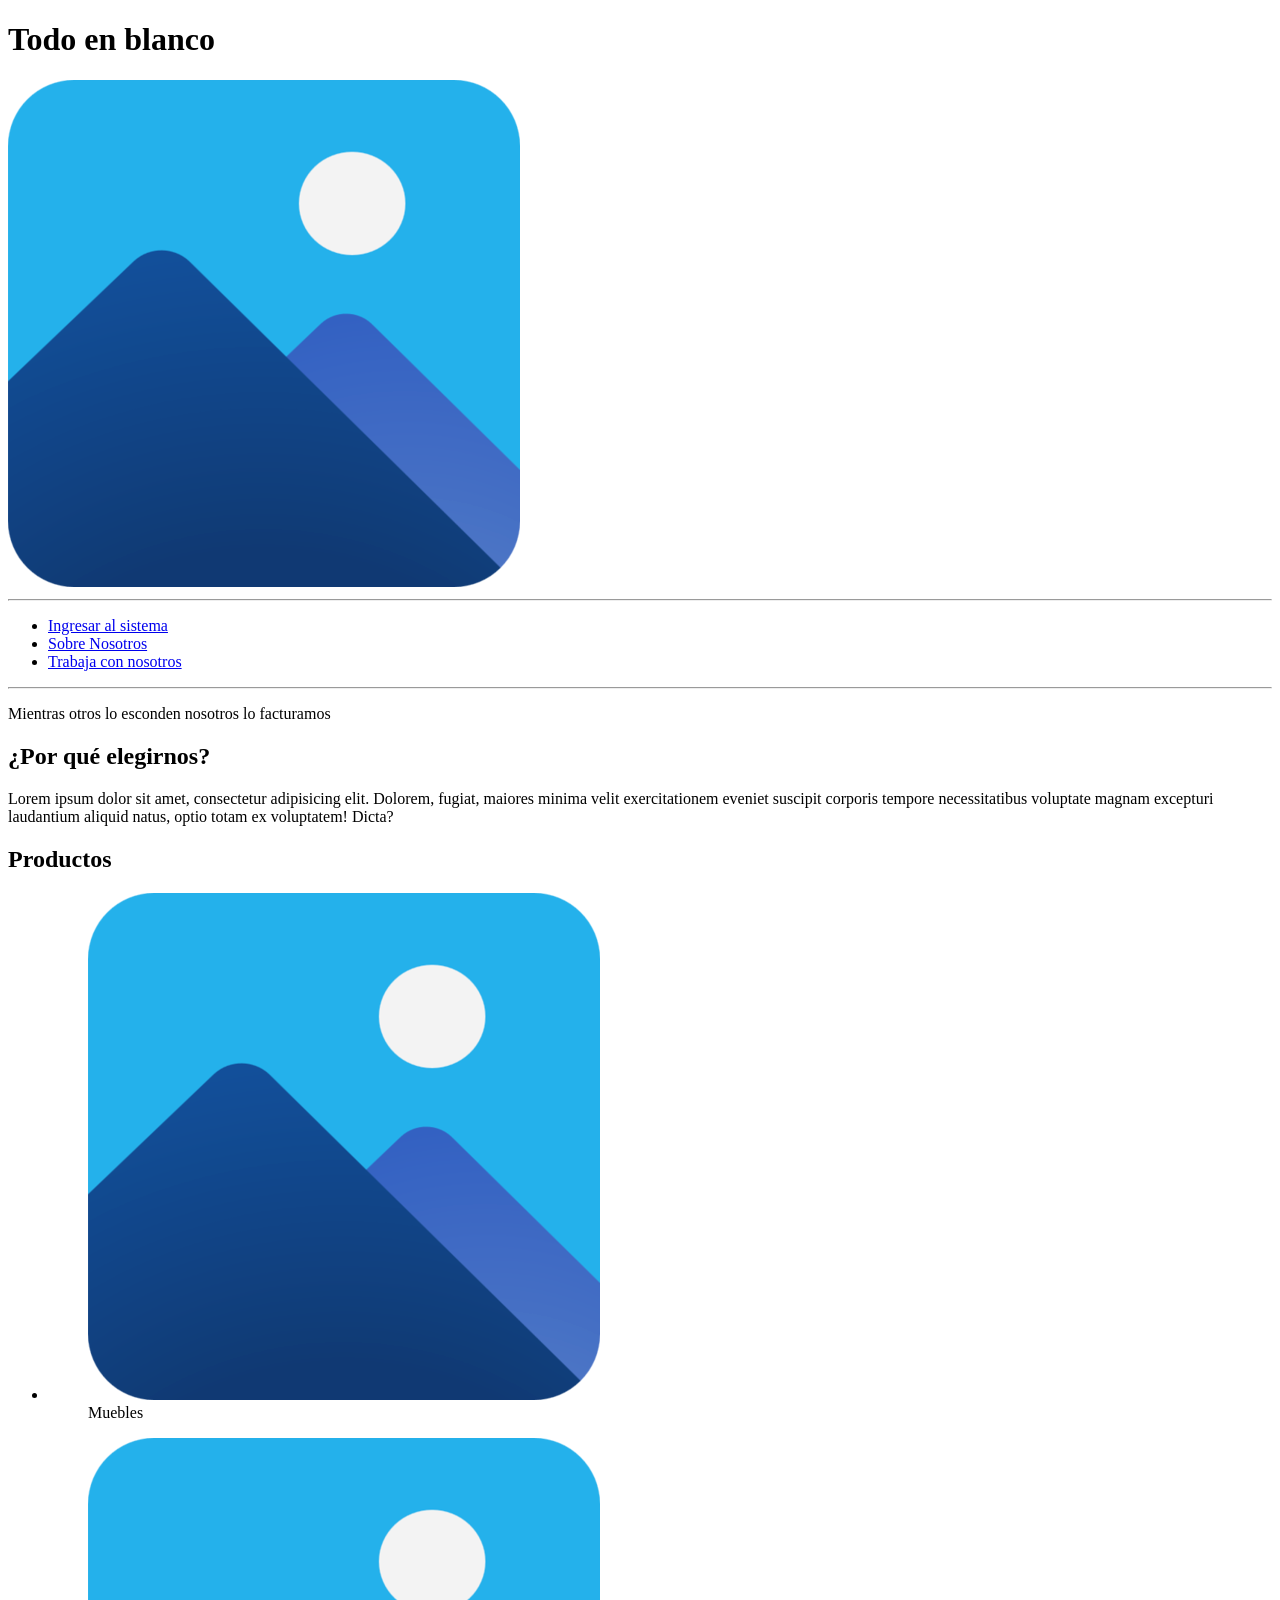
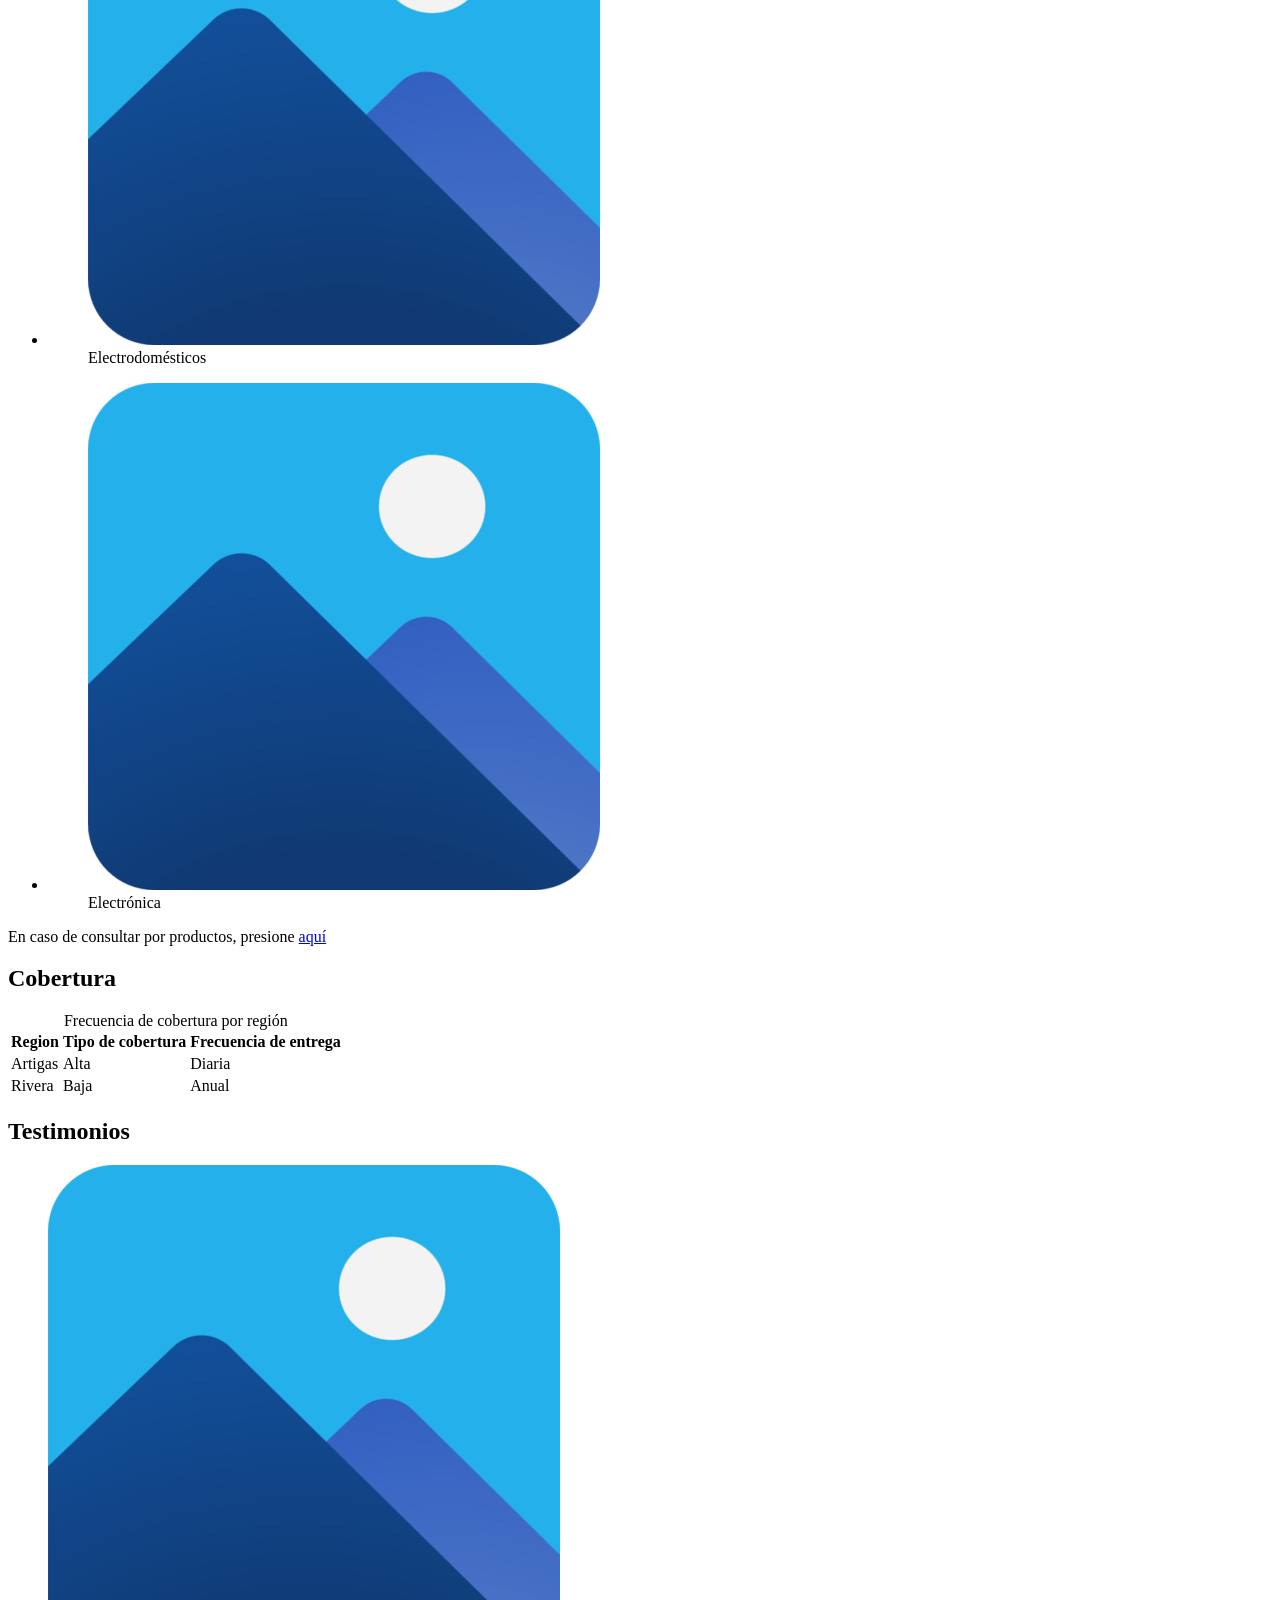
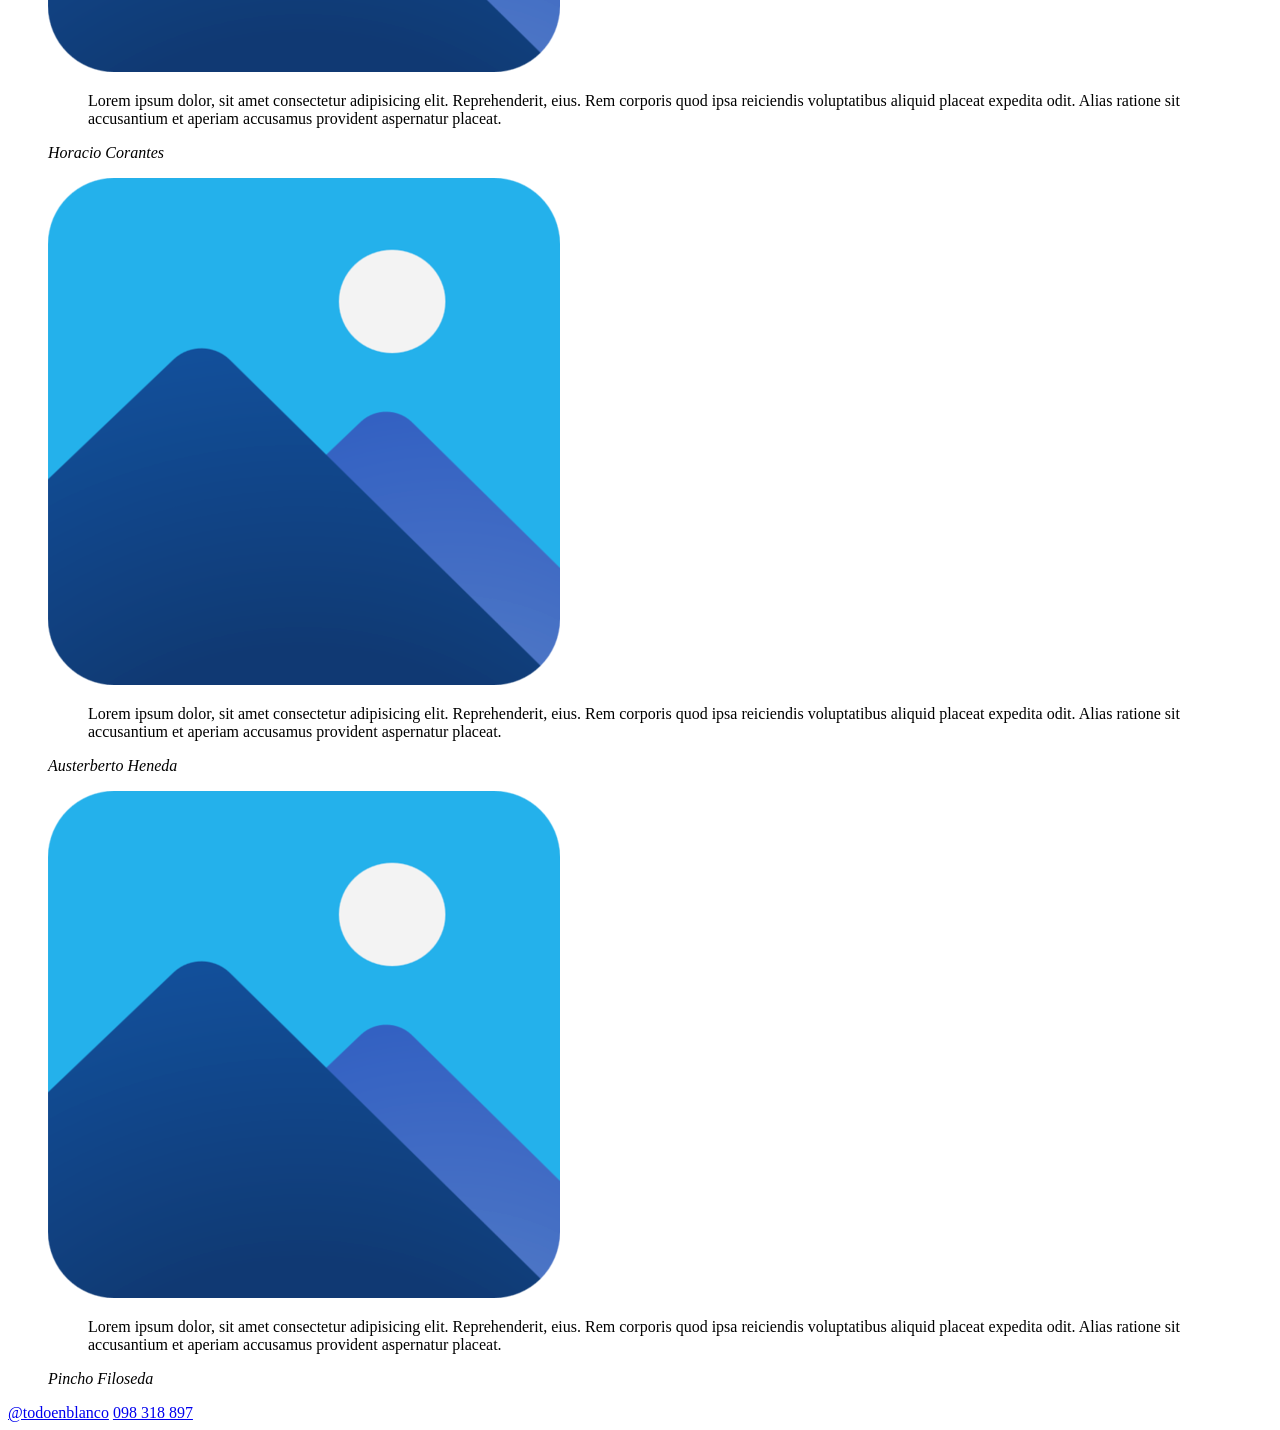
==== proyecto/index.html @ 3252606e "feat: Corrección de la página para dejar como insumo" ====
<!DOCTYPE html>
<html lang="es">

<head>
    <meta charset="UTF-8">
    <meta name="viewport" content="width=device-width, initial-scale=1.0">
    <title>Todo en blanco</title>
</head>

<body>
    <h1>Todo en blanco</h1>
    <img src="assets/img/imagen_generica.png" alt="Logo de la empresa">

    <hr>
    <ul>
        <li><a href="login.html">Ingresar al sistema</a></li>
        <li><a href="sobre_nosotros.html">Sobre Nosotros</a></li>
        <li><a href="trabaja_con_nosotros.html">Trabaja con nosotros</a></li>
    </ul>
    <hr>
    
    <p>Mientras otros lo esconden nosotros lo facturamos</p>

    <h2>¿Por qué elegirnos?</h2>
    <p>
        Lorem ipsum dolor sit amet, consectetur adipisicing elit. Dolorem, fugiat, maiores minima velit exercitationem
        eveniet suscipit corporis tempore necessitatibus voluptate magnam excepturi laudantium aliquid natus, optio
        totam ex voluptatem! Dicta?
    </p>

    <h2>Productos</h2>
    <ul>
        <li>
            <figure>
                <img src="assets/img/imagen_generica.png" alt="Foto de un mueble">
                <figcaption>Muebles</figcaption>
            </figure>
        </li>
        <li>
            <figure>
                <img src="assets/img/imagen_generica.png" alt="Foto de un electrodoméstico">
                <figcaption>Electrodomésticos</figcaption>
            </figure>
        </li>
        <li>
            <figure>
                <img src="assets/img/imagen_generica.png" alt="Foto de un dispositivo de electrónica">
                <figcaption>Electrónica</figcaption>
            </figure>
        </li>
    </ul>
    <p>En caso de consultar por productos, presione <a href="contacto.html">aquí</a></p>

    <h2>Cobertura</h2>
    <table>
        <caption>Frecuencia de cobertura por región</caption>
        <thead>
            <tr>
                <th>Region</th>
                <th>Tipo de cobertura</th>
                <th>Frecuencia de entrega</th>
            </tr>
        </thead>
        <tbody>
            <tr>
                <td>Artigas</td>
                <td>Alta</td>
                <td>Diaria</td>
            </tr>
            <tr>
                <td>Rivera</td>
                <td>Baja</td>
                <td>Anual</td>
            </tr>
        </tbody>
    </table>

    <h2>Testimonios</h2>

    <figure>
        <img src="assets/img/imagen_generica.png" alt="Foto de Horacio Corantes">
        <blockquote>
            <p>
                Lorem ipsum dolor, sit amet consectetur adipisicing elit. Reprehenderit, eius. Rem corporis quod ipsa
                reiciendis voluptatibus aliquid placeat expedita odit. Alias ratione sit accusantium et aperiam
                accusamus provident aspernatur placeat.
            </p>
        </blockquote>

        <figcaption>
            <cite>Horacio Corantes</cite>
        </figcaption>
    </figure>

    <figure>
        <img src="assets/img/imagen_generica.png" alt="Foto de Austerberto Heneda">
        <blockquote>
            <p>
                Lorem ipsum dolor, sit amet consectetur adipisicing elit. Reprehenderit, eius. Rem corporis quod ipsa
                reiciendis voluptatibus aliquid placeat expedita odit. Alias ratione sit accusantium et aperiam
                accusamus provident aspernatur placeat.
            </p>
        </blockquote>

        <figcaption>
            <cite>Austerberto Heneda</cite>
        </figcaption>
    </figure>

    <figure>
        <img src="assets/img/imagen_generica.png" alt="Foto de Pincho Filoseda">
        <blockquote>
            <p>
                Lorem ipsum dolor, sit amet consectetur adipisicing elit. Reprehenderit, eius. Rem corporis quod ipsa
                reiciendis voluptatibus aliquid placeat expedita odit. Alias ratione sit accusantium et aperiam
                accusamus provident aspernatur placeat.
            </p>
        </blockquote>

        <figcaption>
            <cite>Pincho Filoseda</cite>
        </figcaption>
    </figure>

    <a href="http://instagram.com">@todoenblanco</a>
    <a href="tel:098318897">098 318 897</a>
</body>

</html>
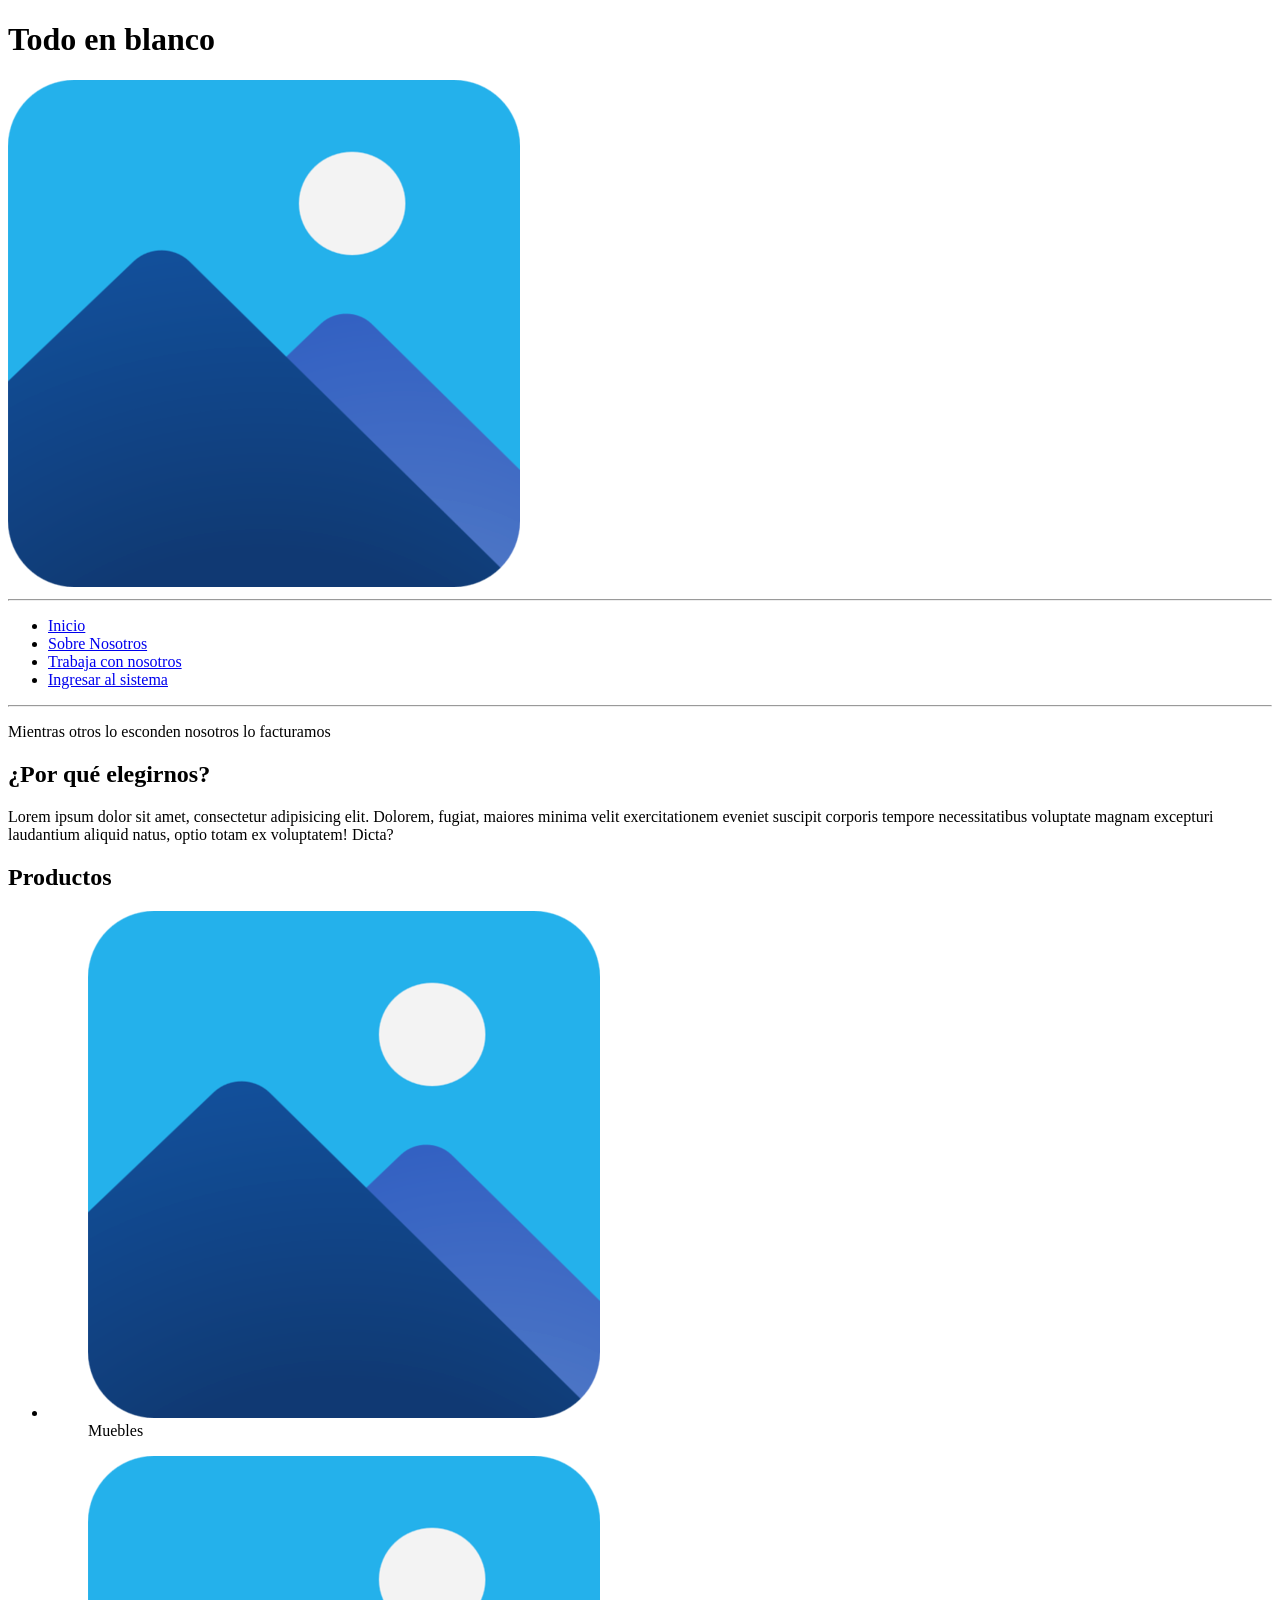
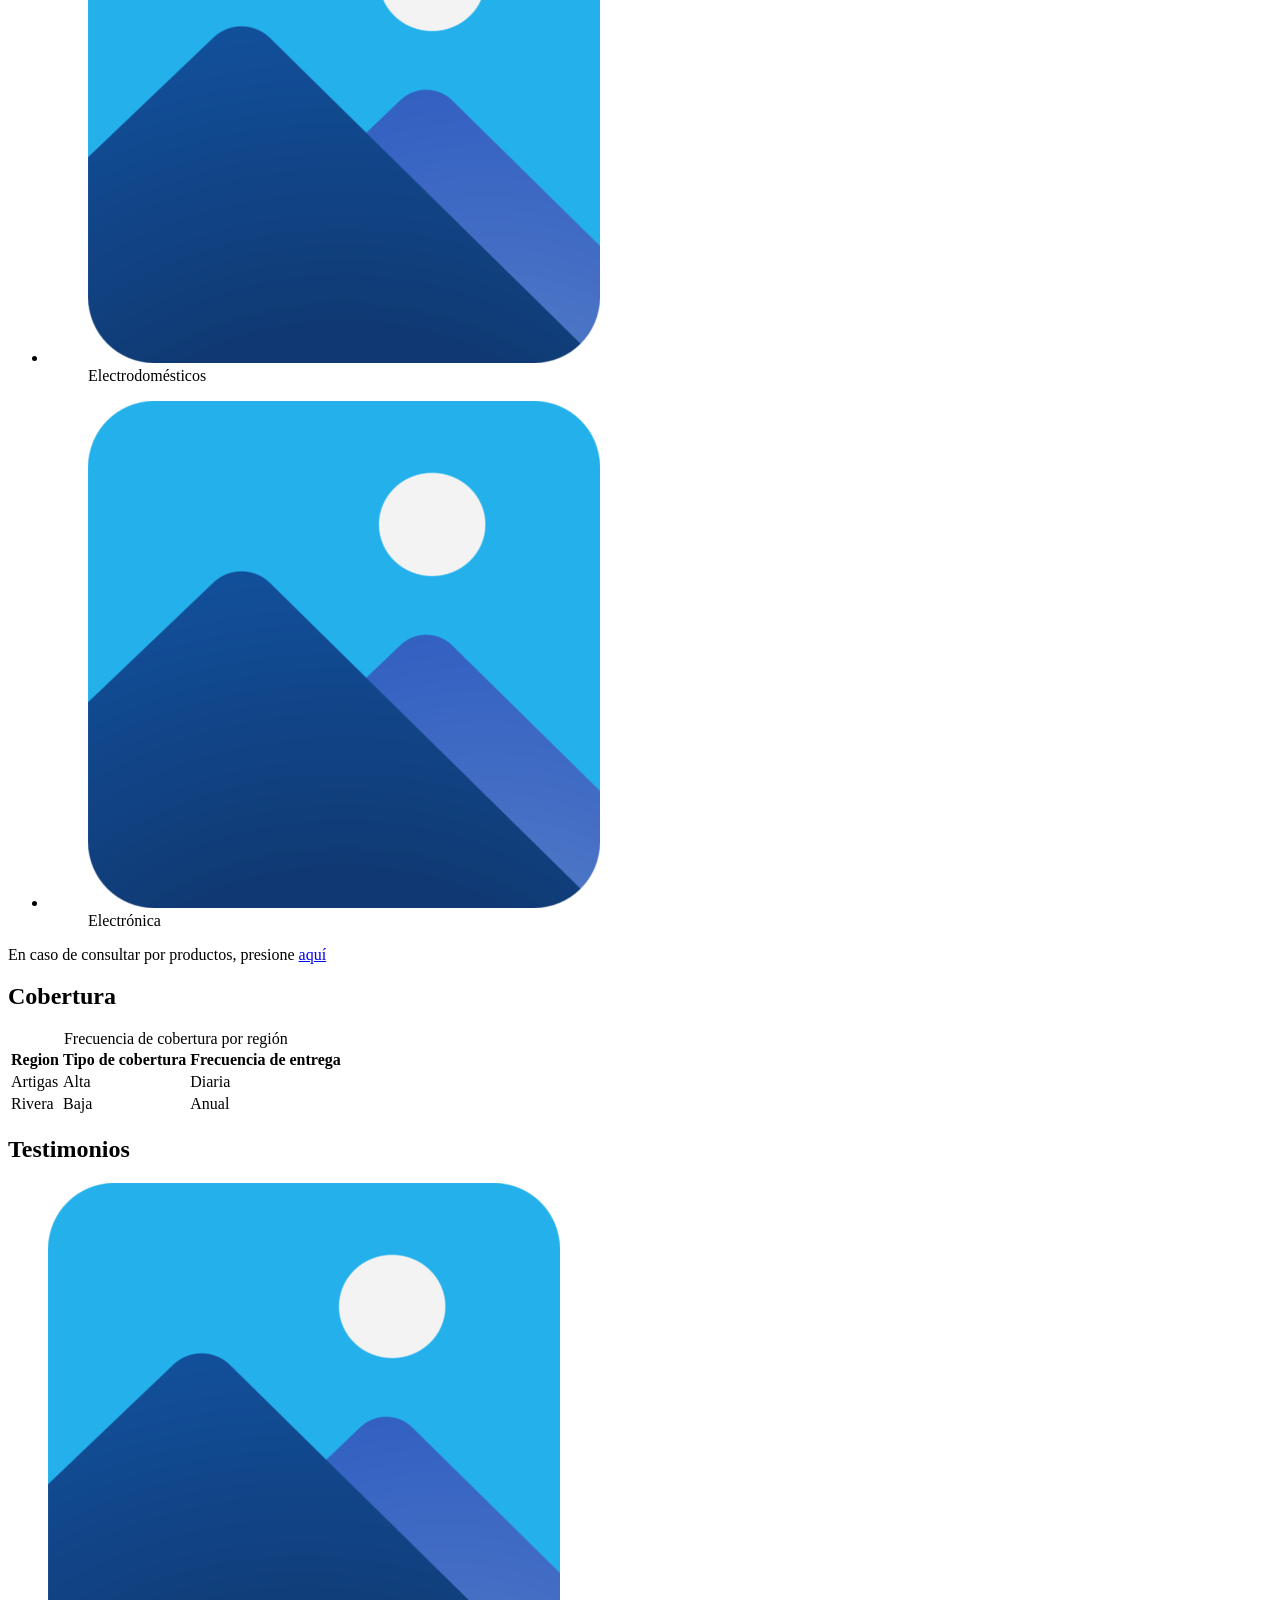
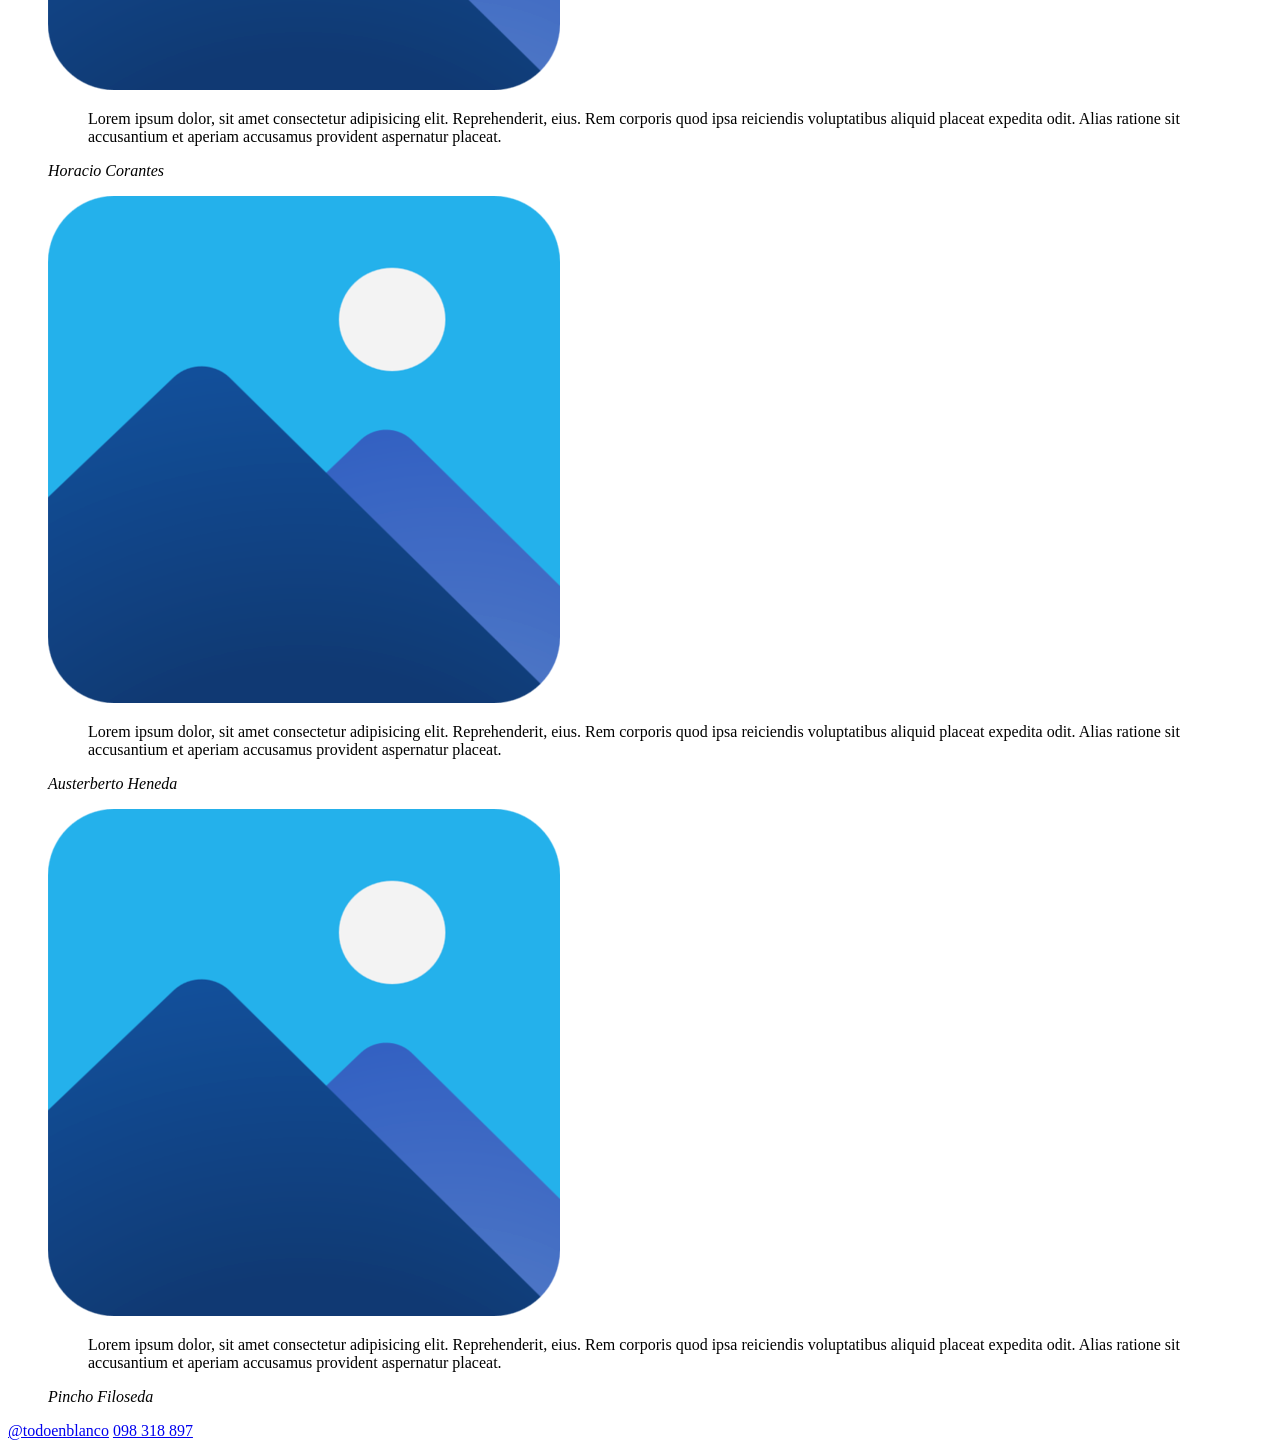
==== commit 85a3a989: "Actualizando en base a correcciones" ====
--- a/proyecto/index.html
+++ b/proyecto/index.html
@@ -13,9 +13,10 @@
 
     <hr>
     <ul>
+        <li><a href="index.html">Inicio</a></li>
+        <li><a href="sobreNosotros.html">Sobre Nosotros</a></li>
+        <li><a href="trabajaConNosotros.html">Trabaja con nosotros</a></li>
         <li><a href="login.html">Ingresar al sistema</a></li>
-        <li><a href="sobre_nosotros.html">Sobre Nosotros</a></li>
-        <li><a href="trabaja_con_nosotros.html">Trabaja con nosotros</a></li>
     </ul>
     <hr>
     
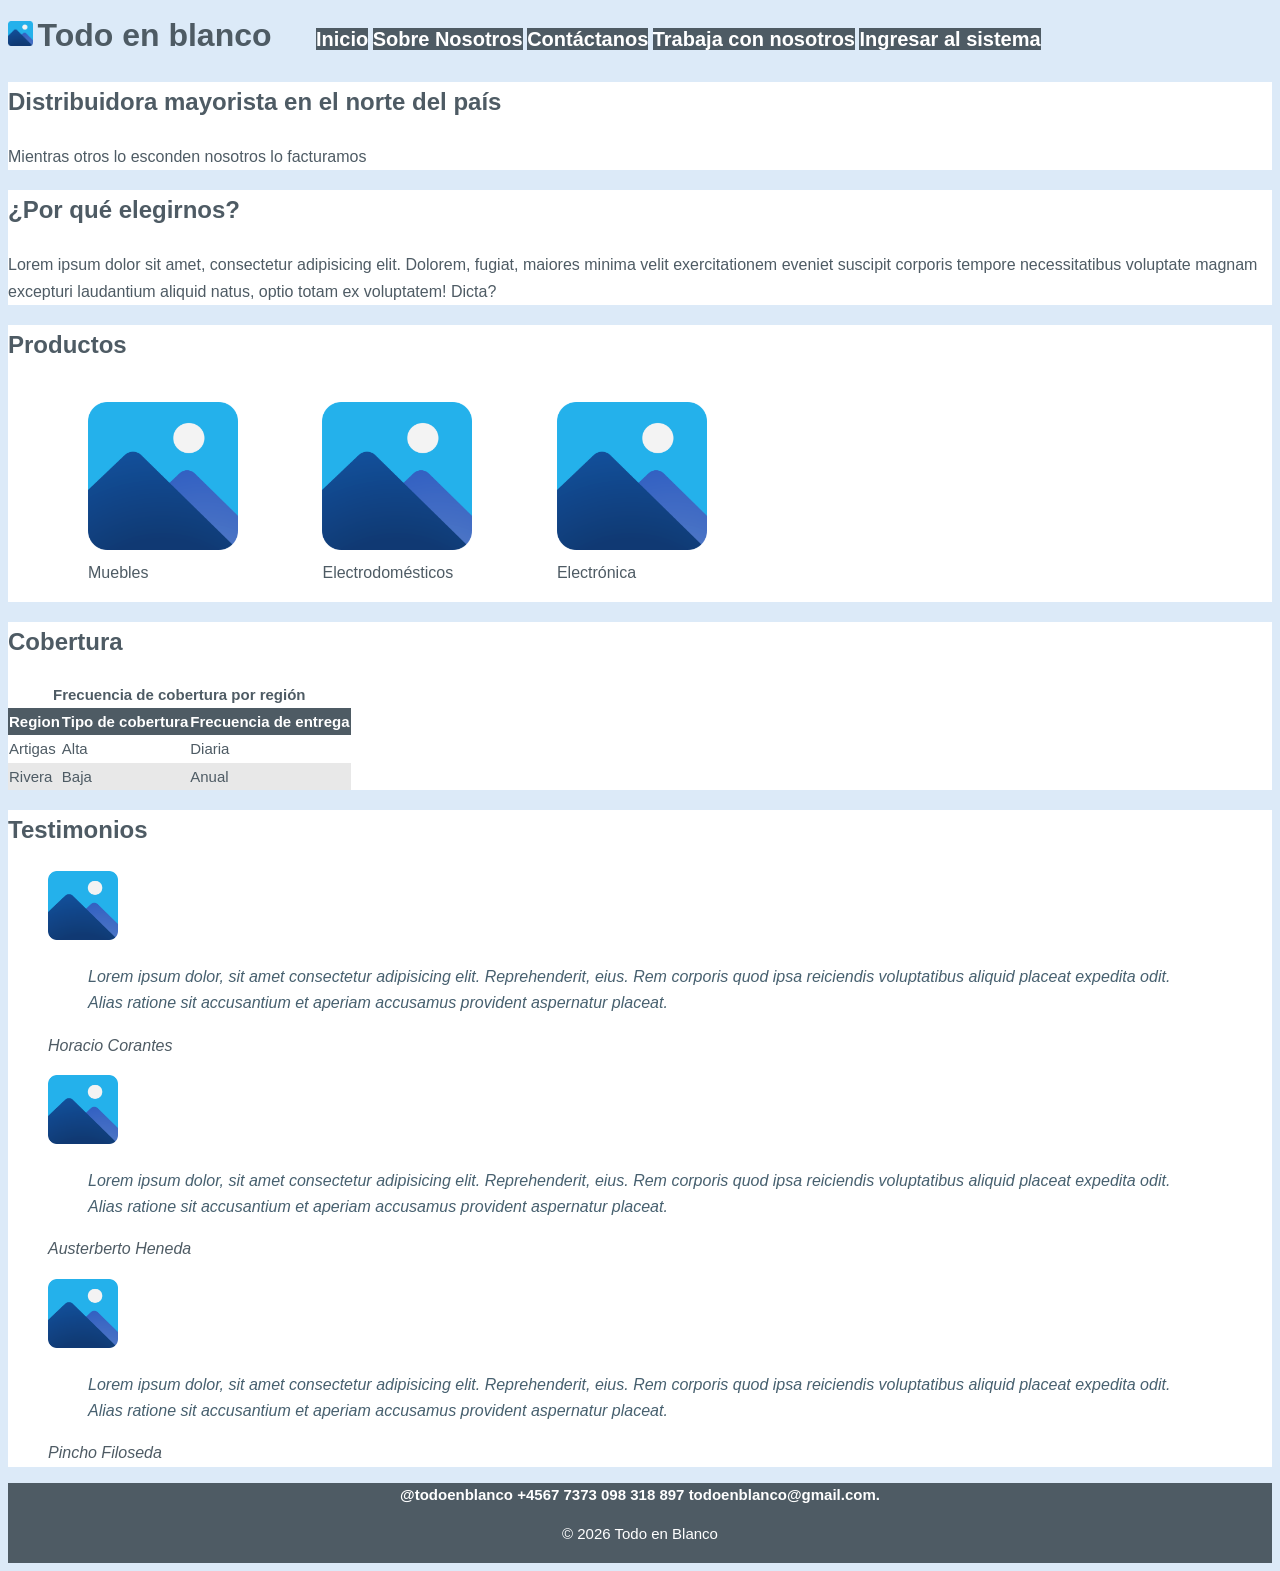
==== commit fcf3ff9a: "feat: Actualizando sistema en base a correcciones" ====
--- a/proyecto/index.html
+++ b/proyecto/index.html
@@ -5,126 +5,150 @@
     <meta charset="UTF-8">
     <meta name="viewport" content="width=device-width, initial-scale=1.0">
     <title>Todo en blanco</title>
+
+    <link rel="stylesheet" href="assets/css/global.css">
+    <link rel="stylesheet" href="assets/css/paginaInicio.css">
 </head>
 
 <body>
-    <h1>Todo en blanco</h1>
-    <img src="assets/img/imagen_generica.png" alt="Logo de la empresa">
+    <header>
+        <img src="assets/img/imagen_generica.png" alt="Logo de la empresa" class="logo">
+        <h1>Todo en blanco</h1>
 
-    <hr>
-    <ul>
-        <li><a href="index.html">Inicio</a></li>
-        <li><a href="sobreNosotros.html">Sobre Nosotros</a></li>
-        <li><a href="trabajaConNosotros.html">Trabaja con nosotros</a></li>
-        <li><a href="login.html">Ingresar al sistema</a></li>
-    </ul>
-    <hr>
-    
-    <p>Mientras otros lo esconden nosotros lo facturamos</p>
+        <nav>
+            <ul>
+                <li><a href="index.html" class="botonNavegacion">Inicio</a></li>
+                <li><a href="sobreNosotros.html" class="botonNavegacion">Sobre Nosotros</a></li>
+                <li><a href="contacto.html" class="botonNavegacion">Contáctanos</a></li>
+                <li><a href="trabajaConNosotros.html" class="botonNavegacion">Trabaja con nosotros</a></li>
+                <li><a href="login.html" class="botonNavegacion">Ingresar al sistema</a></li>
+            </ul>
+        </nav>
+    </header>
+    <main>
+        <section class="seccionPresentacion">
+            <h2>Distribuidora mayorista en el norte del país</h2>
+            <p>Mientras otros lo esconden nosotros lo facturamos</p>
+        </section>
+        <section class="seccionPropuestaDeValor">
+            <h2>¿Por qué elegirnos?</h2>
+            <p>
+                Lorem ipsum dolor sit amet, consectetur adipisicing elit. Dolorem, fugiat, maiores minima velit
+                exercitationem
+                eveniet suscipit corporis tempore necessitatibus voluptate magnam excepturi laudantium aliquid natus,
+                optio
+                totam ex voluptatem! Dicta?
+            </p>
+        </section>
+        <section class="seccionProductos">
+            <h2>Productos</h2>
+            <ul class="listaProductos">
+                <li>
+                    <figure>
+                        <img src="assets/img/imagen_generica.png" alt="Imagen ilustrativa de un mueble" class="imagenProducto">
+                        <figcaption>Muebles</figcaption>
+                    </figure>
+                </li>
+                <li>
+                    <figure>
+                        <img src="assets/img/imagen_generica.png" alt="Imagen ilustrativa de un electrodoméstico" class="imagenProducto">
+                        <figcaption>Electrodomésticos</figcaption>
+                    </figure>
+                </li>
+                <li>
+                    <figure>
+                        <img src="assets/img/imagen_generica.png" alt="Imagen ilustrativa de un dispositivo de electrónica" class="imagenProducto">
+                        <figcaption>Electrónica</figcaption>
+                    </figure>
+                </li>
+            </ul>
+        </section>
+        <section class="seccionCoberturaDeEmpresa">
+            <h2>Cobertura</h2>
+            <table>
+                <caption>Frecuencia de cobertura por región</caption>
+                <thead>
+                    <tr>
+                        <th>Region</th>
+                        <th>Tipo de cobertura</th>
+                        <th>Frecuencia de entrega</th>
+                    </tr>
+                </thead>
+                <tbody>
+                    <tr>
+                        <td>Artigas</td>
+                        <td>Alta</td>
+                        <td>Diaria</td>
+                    </tr>
+                    <tr>
+                        <td>Rivera</td>
+                        <td>Baja</td>
+                        <td>Anual</td>
+                    </tr>
+                </tbody>
+            </table>
+        </section>
+        <section class="seccionTestimoniosDeClientes">
+            <h2>Testimonios</h2>
 
-    <h2>¿Por qué elegirnos?</h2>
-    <p>
-        Lorem ipsum dolor sit amet, consectetur adipisicing elit. Dolorem, fugiat, maiores minima velit exercitationem
-        eveniet suscipit corporis tempore necessitatibus voluptate magnam excepturi laudantium aliquid natus, optio
-        totam ex voluptatem! Dicta?
-    </p>
+            <figure class="testimonio">
+                <img src="assets/img/imagen_generica.png" alt="Foto de Horacio Corantes">
+                <blockquote>
+                    <p>
+                        Lorem ipsum dolor, sit amet consectetur adipisicing elit. Reprehenderit, eius. Rem corporis quod
+                        ipsa
+                        reiciendis voluptatibus aliquid placeat expedita odit. Alias ratione sit accusantium et aperiam
+                        accusamus provident aspernatur placeat.
+                    </p>
+                </blockquote>
 
-    <h2>Productos</h2>
-    <ul>
-        <li>
-            <figure>
-                <img src="assets/img/imagen_generica.png" alt="Foto de un mueble">
-                <figcaption>Muebles</figcaption>
+                <figcaption>
+                    <cite>Horacio Corantes</cite>
+                </figcaption>
             </figure>
-        </li>
-        <li>
-            <figure>
-                <img src="assets/img/imagen_generica.png" alt="Foto de un electrodoméstico">
-                <figcaption>Electrodomésticos</figcaption>
+
+            <figure class="testimonio">
+                <img src="assets/img/imagen_generica.png" alt="Foto de Austerberto Heneda">
+                <blockquote>
+                    <p>
+                        Lorem ipsum dolor, sit amet consectetur adipisicing elit. Reprehenderit, eius. Rem corporis quod
+                        ipsa
+                        reiciendis voluptatibus aliquid placeat expedita odit. Alias ratione sit accusantium et aperiam
+                        accusamus provident aspernatur placeat.
+                    </p>
+                </blockquote>
+
+                <figcaption>
+                    <cite>Austerberto Heneda</cite>
+                </figcaption>
             </figure>
-        </li>
-        <li>
-            <figure>
-                <img src="assets/img/imagen_generica.png" alt="Foto de un dispositivo de electrónica">
-                <figcaption>Electrónica</figcaption>
+
+            <figure class="testimonio">
+                <img src="assets/img/imagen_generica.png" alt="Foto de Pincho Filoseda">
+                <blockquote>
+                    <p>
+                        Lorem ipsum dolor, sit amet consectetur adipisicing elit. Reprehenderit, eius. Rem corporis quod
+                        ipsa
+                        reiciendis voluptatibus aliquid placeat expedita odit. Alias ratione sit accusantium et aperiam
+                        accusamus provident aspernatur placeat.
+                    </p>
+                </blockquote>
+
+                <figcaption>
+                    <cite>Pincho Filoseda</cite>
+                </figcaption>
             </figure>
-        </li>
-    </ul>
-    <p>En caso de consultar por productos, presione <a href="contacto.html">aquí</a></p>
-
-    <h2>Cobertura</h2>
-    <table>
-        <caption>Frecuencia de cobertura por región</caption>
-        <thead>
-            <tr>
-                <th>Region</th>
-                <th>Tipo de cobertura</th>
-                <th>Frecuencia de entrega</th>
-            </tr>
-        </thead>
-        <tbody>
-            <tr>
-                <td>Artigas</td>
-                <td>Alta</td>
-                <td>Diaria</td>
-            </tr>
-            <tr>
-                <td>Rivera</td>
-                <td>Baja</td>
-                <td>Anual</td>
-            </tr>
-        </tbody>
-    </table>
-
-    <h2>Testimonios</h2>
-
-    <figure>
-        <img src="assets/img/imagen_generica.png" alt="Foto de Horacio Corantes">
-        <blockquote>
-            <p>
-                Lorem ipsum dolor, sit amet consectetur adipisicing elit. Reprehenderit, eius. Rem corporis quod ipsa
-                reiciendis voluptatibus aliquid placeat expedita odit. Alias ratione sit accusantium et aperiam
-                accusamus provident aspernatur placeat.
-            </p>
-        </blockquote>
-
-        <figcaption>
-            <cite>Horacio Corantes</cite>
-        </figcaption>
-    </figure>
-
-    <figure>
-        <img src="assets/img/imagen_generica.png" alt="Foto de Austerberto Heneda">
-        <blockquote>
-            <p>
-                Lorem ipsum dolor, sit amet consectetur adipisicing elit. Reprehenderit, eius. Rem corporis quod ipsa
-                reiciendis voluptatibus aliquid placeat expedita odit. Alias ratione sit accusantium et aperiam
-                accusamus provident aspernatur placeat.
-            </p>
-        </blockquote>
-
-        <figcaption>
-            <cite>Austerberto Heneda</cite>
-        </figcaption>
-    </figure>
-
-    <figure>
-        <img src="assets/img/imagen_generica.png" alt="Foto de Pincho Filoseda">
-        <blockquote>
-            <p>
-                Lorem ipsum dolor, sit amet consectetur adipisicing elit. Reprehenderit, eius. Rem corporis quod ipsa
-                reiciendis voluptatibus aliquid placeat expedita odit. Alias ratione sit accusantium et aperiam
-                accusamus provident aspernatur placeat.
-            </p>
-        </blockquote>
-
-        <figcaption>
-            <cite>Pincho Filoseda</cite>
-        </figcaption>
-    </figure>
-
-    <a href="http://instagram.com">@todoenblanco</a>
-    <a href="tel:098318897">098 318 897</a>
+        </section>
+    </main>
+    <footer>
+        <address>
+            <a href="http://instagram.com">@todoenblanco</a>
+            <a href="tel:+4567 7373">+4567 7373</a>
+            <a href="tel:098318897">098 318 897</a>
+            <a href="mailto:todoenblanco@gmail.com.">todoenblanco@gmail.com.</a>
+        </address>
+        <p>© 2026 Todo en Blanco</p>
+    </footer>
 </body>
 
 </html>
--- a/proyecto/assets/css/global.css
+++ b/proyecto/assets/css/global.css
@@ -0,0 +1,115 @@
+:root {
+  --blancoPuro:   #ffffff;
+  --blancoCristal:#dceaf8;
+  --gris:         #c0c0c0;
+  --grisClaro:    #ebebeb;
+  --amarillo:     #eeb906;
+  --oscuro:       #4e5b64;
+  --medio:        #47606f;
+}
+
+body {
+  font-family: 'Barlow', sans-serif;
+  font-size: 16px;
+  line-height: 1.7;
+  color: var(--oscuro);
+  background-color: var(--blancoCristal);
+  max-width: 1500px;
+}
+
+h1, h2, h3, h4, h5, h6 {
+    color: var(--oscuro);
+}
+
+.logo {
+    max-width: 25px;
+    max-height: 25px;
+    display: inline;
+}
+
+header h1,
+header nav {
+  display: inline;
+}
+
+nav ul,
+nav li {
+  display: inline;
+}
+
+nav ul,
+.listaProductos {
+  list-style-type: none;
+}
+
+.botonNavegacion {
+  text-decoration: none;
+  background-color: var(--oscuro);
+  color: var(--blancoPuro);
+  font-family: 'Barlow', sans-serif;
+  font-size: 20px;
+  font-weight: 600;
+}
+
+.botonNavegacion:hover {
+  background-color: var(--amarillo);
+  color: var(--oscuro);
+}
+
+.botonNavegacion:focus {
+  background-color: var(--amarillo);
+  color: var(--oscuro);
+}
+
+section {
+  background-color: var(--blancoPuro);
+}
+
+table {
+  border-collapse: collapse;
+  font-size: 15px;
+}
+
+caption {
+  font-weight: bold;
+}
+
+th {
+  background-color: var(--oscuro);
+  color: var(--blancoPuro);
+  text-align: left;
+}
+
+tr:nth-child(even) td {
+  background-color: #e8e8e8;
+}
+
+footer {
+    background-color: var(--oscuro);
+    color: var(--blancoPuro);
+    font-family: 'Barlow', sans-serif;
+    font-size: 15px;
+    line-height: 1.6;
+    text-align: center;
+    min-height: 80px;
+}
+
+footer address {
+    font-style: normal;
+}
+
+footer a {
+    color: var(--blancoPuro);
+    text-decoration: none;
+    font-weight: 600;
+}
+
+footer a:hover,
+footer a:focus {
+    color: var(--amarillo);
+    text-decoration: underline;
+}
+
+footer a:active {
+    color: var(--gris);
+}
--- a/proyecto/assets/css/paginaInicio.css
+++ b/proyecto/assets/css/paginaInicio.css
@@ -0,0 +1,18 @@
+.listaProductos li{
+  display: inline-block;
+}
+
+.testimonio blockquote {
+    color: var(--medio);
+    font-style: italic;
+    line-height: 1.6;
+}
+
+.imagenProducto {
+    max-width: 150px;
+    height: auto;
+}
+
+.testimonio img {
+  max-width: 70px;
+}
